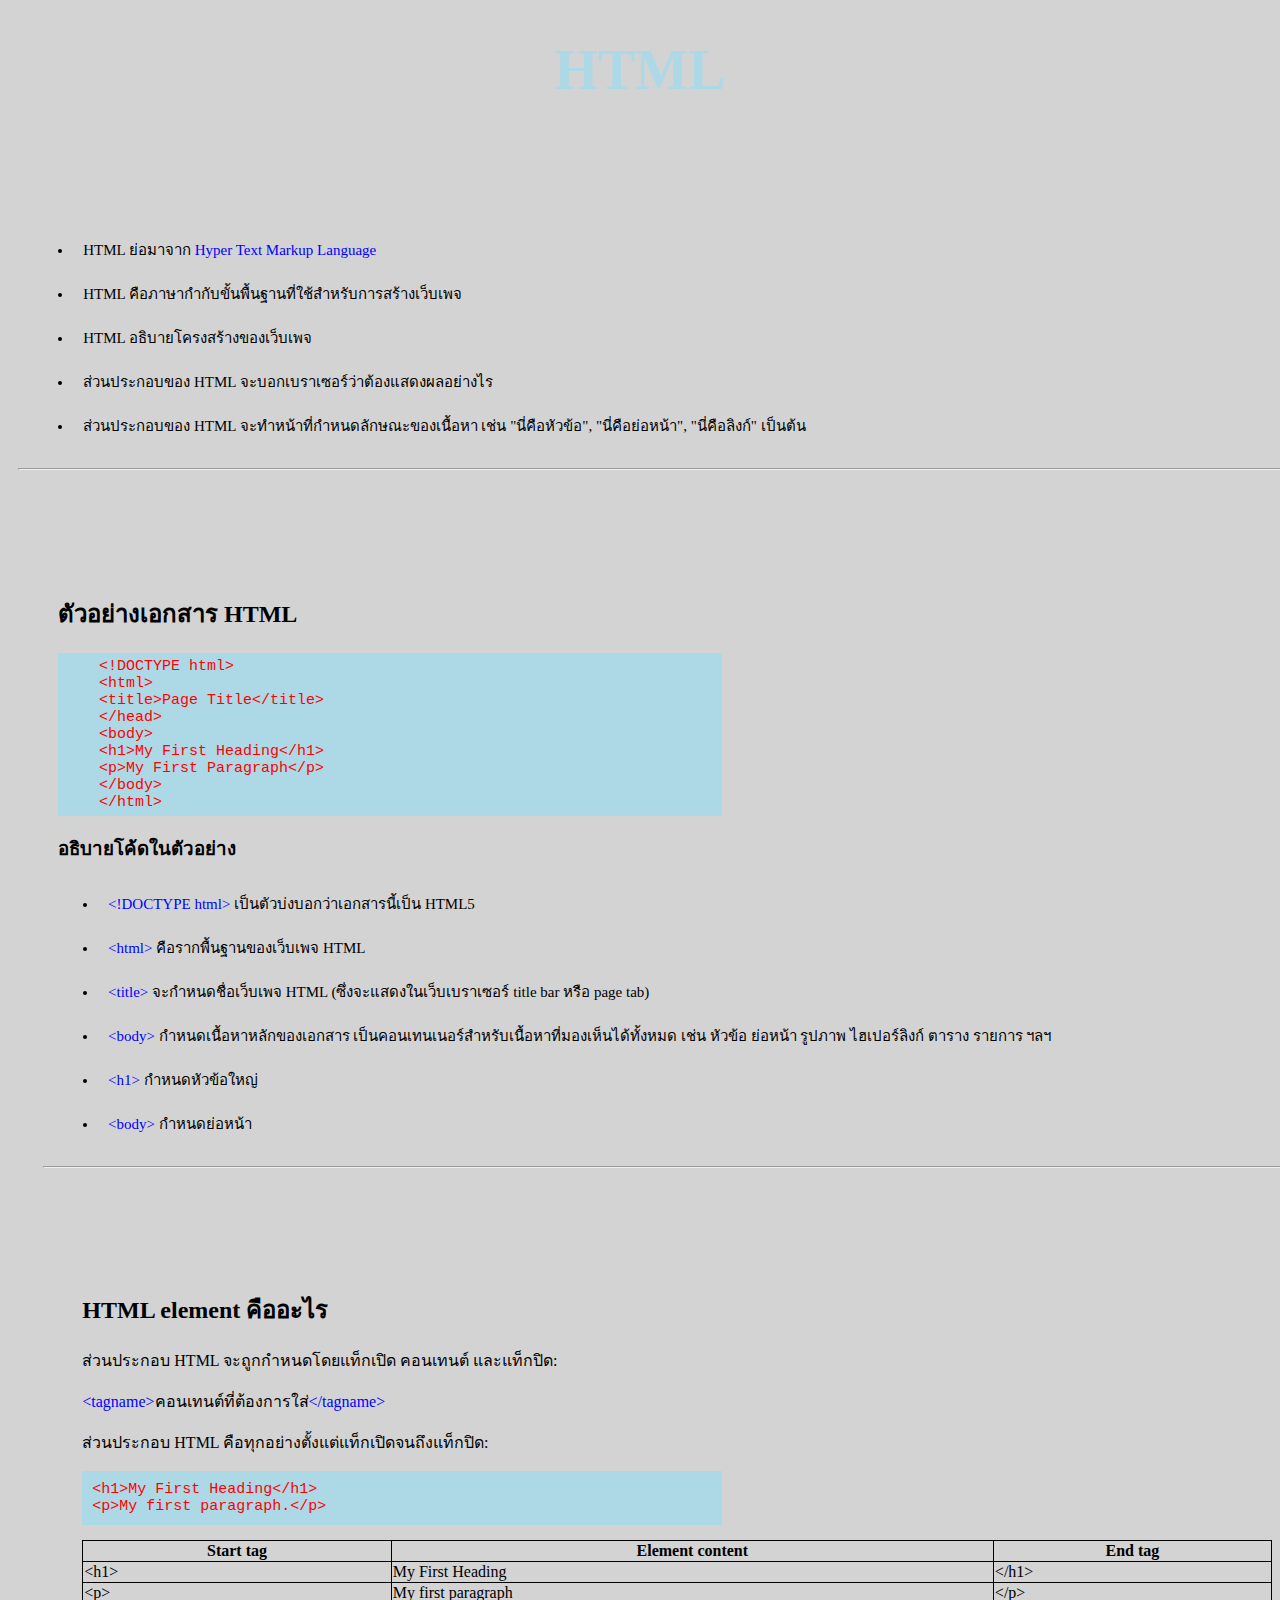
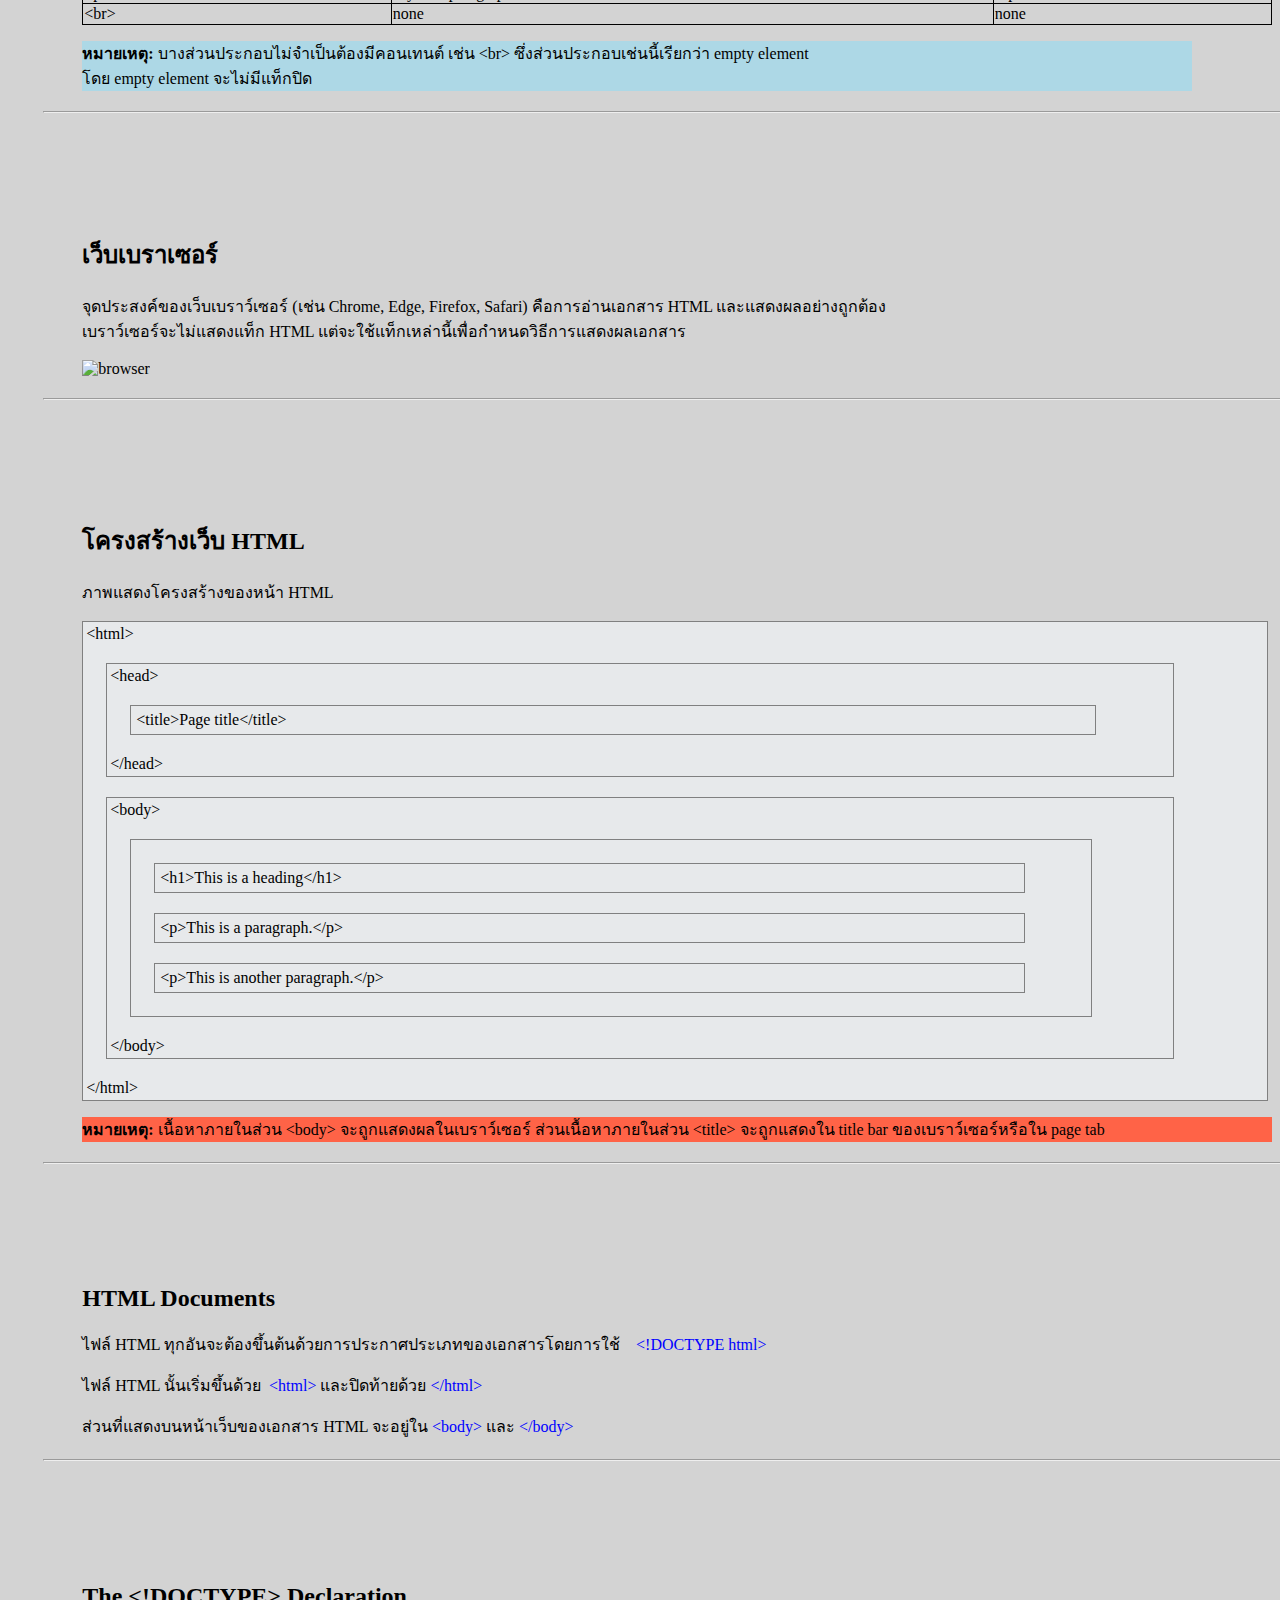
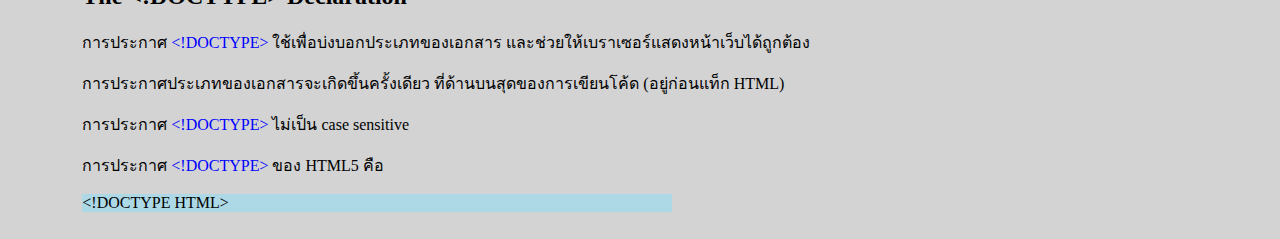
==== index.html @ 601ec225 "Update index.html" ====
<!DOCTYPE html>
<html lang="en">
    <header>
        <meta charset="utf-8">
        <meta name="viewport" content="width=device-width, initial-scale=1.0">
        <title>HTML w3school</title>
        <link rel="stylesheet" href="stylesheet.css">
    </header>
    <body>
        <h1>HTML</h1>
        <section>
        <ul>
            <li>HTML ย่อมาจาก <span class="code">Hyper Text Markup Language</span></li>
            <li>HTML คือภาษากำกับขั้นพื้นฐานที่ใช้สำหรับการสร้างเว็บเพจ</li>
            <li>HTML อธิบายโครงสร้างของเว็บเพจ</li>
            <li>ส่วนประกอบของ HTML จะบอกเบราเซอร์ว่าต้องแสดงผลอย่างไร</li>
            <li>ส่วนประกอบของ HTML จะทำหน้าที่กำหนดลักษณะของเนื้อหา เช่น "นี่คือหัวข้อ", "นี่คือย่อหน้า", "นี่คือลิงก์" เป็นต้น</li>
        </ul>
        </setion>
      <hr>
    <section>
        <h2>ตัวอย่างเอกสาร HTML</h2>
        <pre style="background-color: lightblue; padding: 5px; color: red; margin-right: 550px;">
    &lt;!DOCTYPE html&gt;
    &lt;html&gt;
    &lt;title&gt;Page Title&lt;/title&gt;
    &lt;/head&gt;
    &lt;body&gt;
    &lt;h1&gt;My First Heading&lt;/h1&gt;
    &lt;p&gt;My First Paragraph&lt;/p&gt;
    &lt;/body&gt;
    &lt;/html&gt;</pre>
        <strong><h3>อธิบายโค้ดในตัวอย่าง</h3></strong>
        <ul>
            <li><span class="code">&lt;!DOCTYPE html&gt;</span> เป็นตัวบ่งบอกว่าเอกสารนี้เป็น HTML5</li>
            <li><span class="code">&lt;html&gt;</span> คือรากพื้นฐานของเว็บเพจ HTML</li>
            <li><span class="code">&lt;title&gt;</span> จะกำหนดชื่อเว็บเพจ HTML (ซึ่งจะแสดงในเว็บเบราเซอร์ title bar หรือ page tab)</li>
            <li><span class="code">&lt;body&gt;</span> กำหนดเนื้อหาหลักของเอกสาร เป็นคอนเทนเนอร์สำหรับเนื้อหาที่มองเห็นได้ทั้งหมด เช่น หัวข้อ ย่อหน้า รูปภาพ ไฮเปอร์ลิงก์ ตาราง รายการ ฯลฯ</li>
            <li><span class="code">&lt;h1&gt;</span> กำหนดหัวข้อใหญ่</li>
            <li><span class="code">&lt;body&gt;</span> กำหนดย่อหน้า</li>
        </ul>
      <hr>
        <section>
        <h2>HTML element คืออะไร</h2>
        <p>ส่วนประกอบ HTML จะถูกกำหนดโดยแท็กเปิด คอนเทนต์ และแท็กปิด:</p>
        <p><span class="code">&lt;tagname&gt;</span>คอนเทนต์ที่ต้องการใส่<span class="code">&lt;/tagname&gt;</span></p>
          <p>ส่วนประกอบ HTML คือทุกอย่างตั้งแต่แท็กเปิดจนถึงแท็กปิด:</p>
          <pre style="background-color: lightblue; color: red; margin-right: 550px;">&lt;h1&gt;My First Heading&lt;/h1&gt;
&lt;p&gt;My first paragraph.&lt;/p&gt;</pre>
          <table style="width:100%">
            <tr>
              <th>Start tag</th>
              <th>Element content</th>
              <th>End tag</th>
            </tr>
            <tr>
              <td>&lt;h1&gt;</td>
              <td>My First Heading</td>
              <td>&lt;/h1&gt;</td>
            </tr>
            <tr>
              <td>&lt;p&gt;</td>
              <td>My first paragraph</td>
              <td>&lt;/p&gt;</td>
            </tr>
            <tr>
              <td>&lt;br&gt;</td>
              <td>none</td>
              <td>none</td>
            </tr>
          </table>
          <p style="background-color: lightblue; margin-right: 80px"><strong>หมายเหตุ:</strong>  บางส่วนประกอบไม่จำเป็นต้องมีคอนเทนต์ เช่น &lt;br&gt; ซึ่งส่วนประกอบเช่นนี้เรียกว่า empty element <br>โดย empty element จะไม่มีแท็กปิด</p>
        </section>
      <hr>
      <section>
        <h2>เว็บเบราเซอร์</h2>
        <p>จุดประสงค์ของเว็บเบราว์เซอร์ (เช่น Chrome, Edge, Firefox, Safari) คือการอ่านเอกสาร HTML และแสดงผลอย่างถูกต้อง<br>เบราว์เซอร์จะไม่แสดงแท็ก HTML แต่จะใช้แท็กเหล่านี้เพื่อกำหนดวิธีการแสดงผลเอกสาร</p>
        <img src="https://www.w3schools.com/html/img_chrome.png" alt="browser" style="width:300px;height:300px;">
      </section>
      <hr>
      <section>
        <h2>โครงสร้างเว็บ HTML</h2>
        <p>ภาพแสดงโครงสร้างของหน้า HTML</p>
        <div class="ws-grey" style="width:99%;border:1px solid grey;padding:3px;margin:0;">&lt;html&gt;
<div style="width:90%;border:1px solid grey;padding:3px;margin:20px">&lt;head&gt;
<div style="width:90%;border:1px solid grey;padding:5px;margin:20px">&lt;title&gt;Page title&lt;/title&gt;
</div>
&lt;/head&gt;
</div>
<div class="ws-grey" style="width:90%;border:1px solid grey;padding:3px;margin:20px;">&lt;body&gt;
<div class="w3-white" style="width:90%;border:1px solid grey;padding:3px;margin:20px;">
<div style="width:90%;border:1px solid grey;padding:5px;margin:20px">&lt;h1&gt;This is a heading&lt;/h1&gt;</div>
<div style="width:90%;border:1px solid grey;padding:5px;margin:20px">&lt;p&gt;This is a paragraph.&lt;/p&gt;</div>
<div style="width:90%;border:1px solid grey;padding:5px;margin:20px">&lt;p&gt;This is another paragraph.&lt;/p&gt;</div>
</div>
&lt;/body&gt;
</div>
&lt;/html&gt;
</div>
        <p style="background-color: tomato;"><strong>หมายเหตุ:</strong> เนื้อหาภายในส่วน &lt;body&gt; จะถูกแสดงผลในเบราว์เซอร์ ส่วนเนื้อหาภายในส่วน &lt;title&gt; จะถูกแสดงใน title bar ของเบราว์เซอร์หรือใน page tab</p>
      </section>
<hr>     
      <section>
        <h2>HTML Documents</h2>
        <p>ไฟล์ HTML ทุกอันจะต้องขึ้นต้นด้วยการประกาศประเภทของเอกสารโดยการใช้&emsp;<span class="code">&lt;!DOCTYPE html&gt;</span></p>
        <p>ไฟล์ HTML นั้นเริ่มขึ้นด้วย  <span class="code">&lt;html&gt;</span> และปิดท้ายด้วย <span class="code">&lt;/html&gt;</span></p>
        <p>ส่วนที่แสดงบนหน้าเว็บของเอกสาร HTML จะอยู่ใน <span class="code">&lt;body&gt;</span> และ <span class="code">&lt;/body&gt;</span></p>
      </section>
      <hr>
      <section>
        <h2>The &lt;!DOCTYPE&gt; Declaration</h2>
        <p>การประกาศ <span class="code">&lt;!DOCTYPE&gt;</span> ใช้เพื่อบ่งบอกประเภทของเอกสาร และช่วยให้เบราเซอร์แสดงหน้าเว็บได้ถูกต้อง</p>
        <p>การประกาศประเภทของเอกสารจะเกิดขึ้นครั้งเดียว ที่ด้านบนสุดของการเขียนโค้ด (อยู่ก่อนแท็ก HTML)</p>
        <p>การประกาศ <span class="code">&lt;!DOCTYPE&gt;</span>  ไม่เป็น case sensitive
        <p>การประกาศ <span class="code">&lt;!DOCTYPE&gt;</span> ของ HTML5 คือ</p>
        <p style="background-color: lightblue; margin-right: 600px;">&lt;!DOCTYPE HTML&gt;</p>
        
        
      </section>
    </body>
</html>
---- stylesheet.css ----
h1 {
    text-align: center;
    color: lightblue;
    font-size: 56px;
}

body {
    background-color: lightgrey;
}

section {
    margin-top: 10%;
  margin-left: 2%;
}
li, pre {
    font-size: 15px;
    padding: 10px;
}
table, th, td {
  border: 1px solid black;
  border-collapse: collapse;
}
.ws-grey {
  background-color: #E7E9EB !important;
  color: black !important;
}
hr {
  margin: 20px -15px;
}
.code {
  color: blue;
}
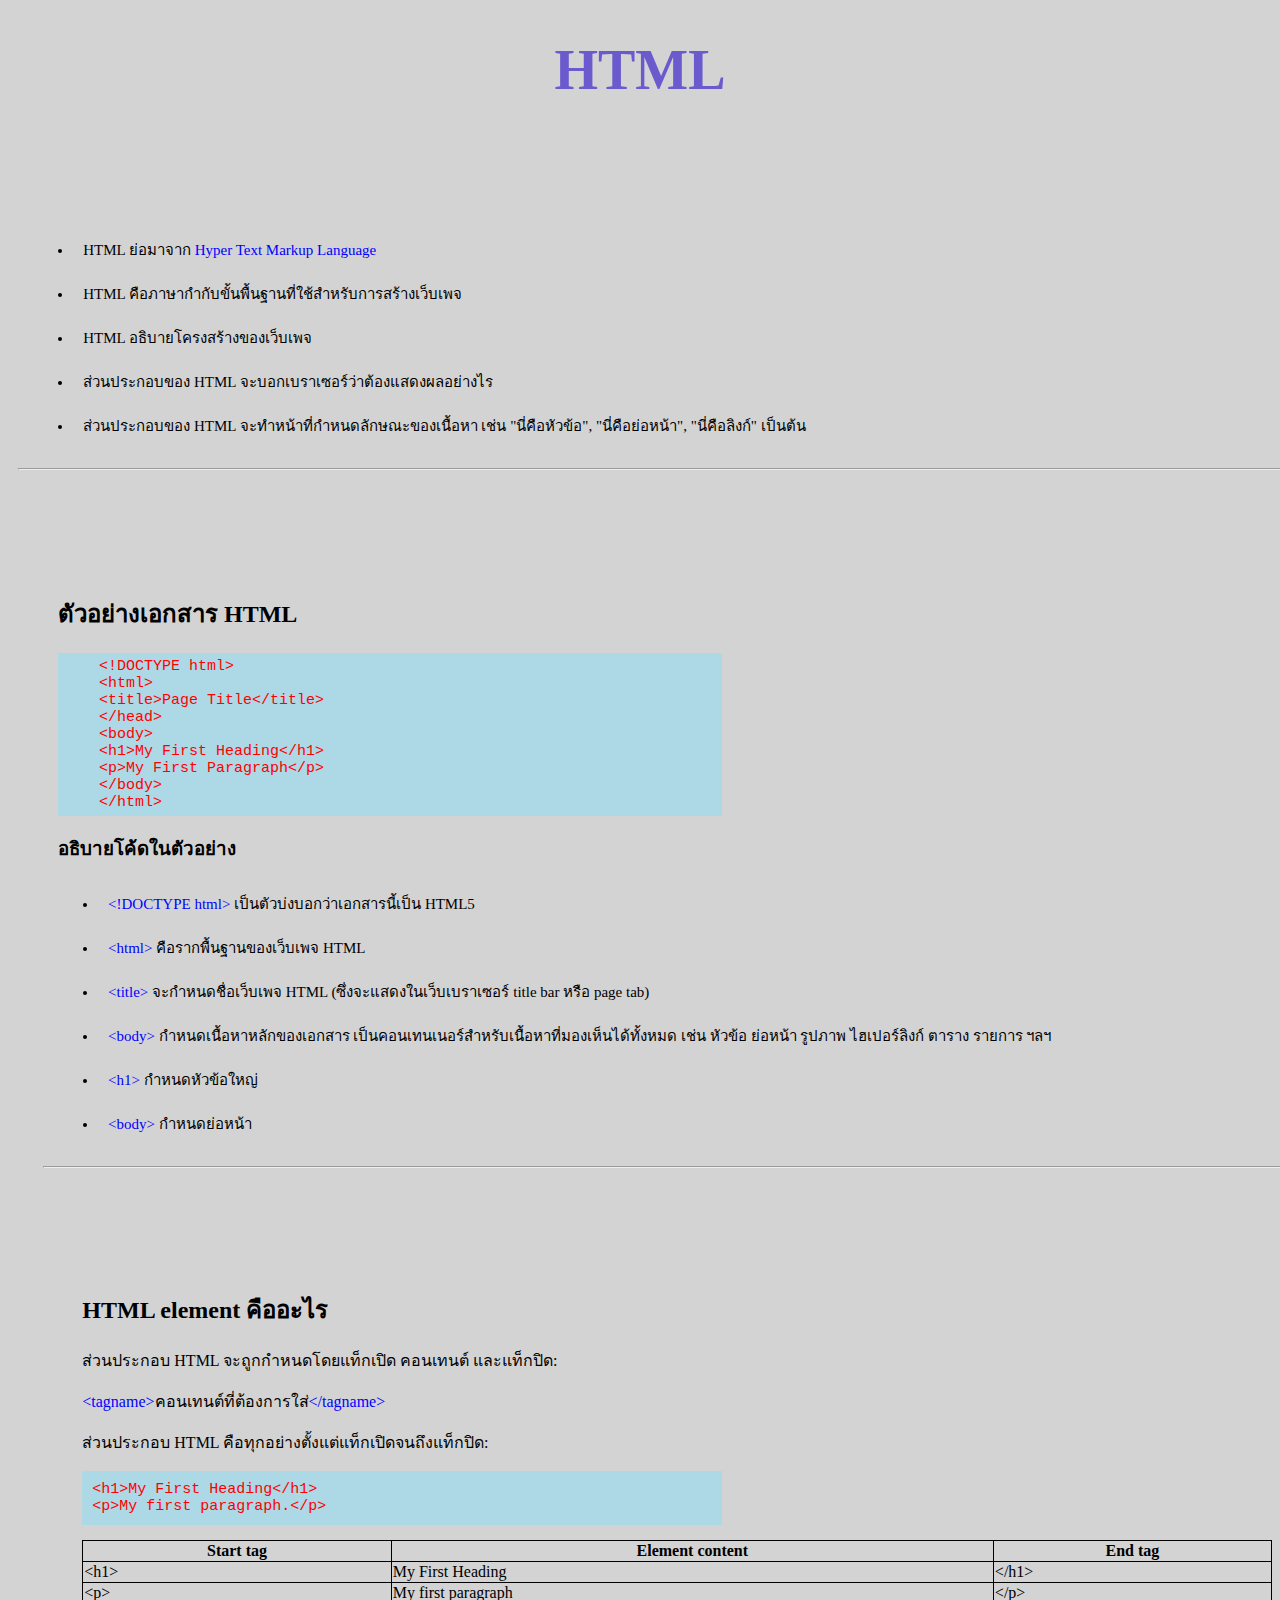
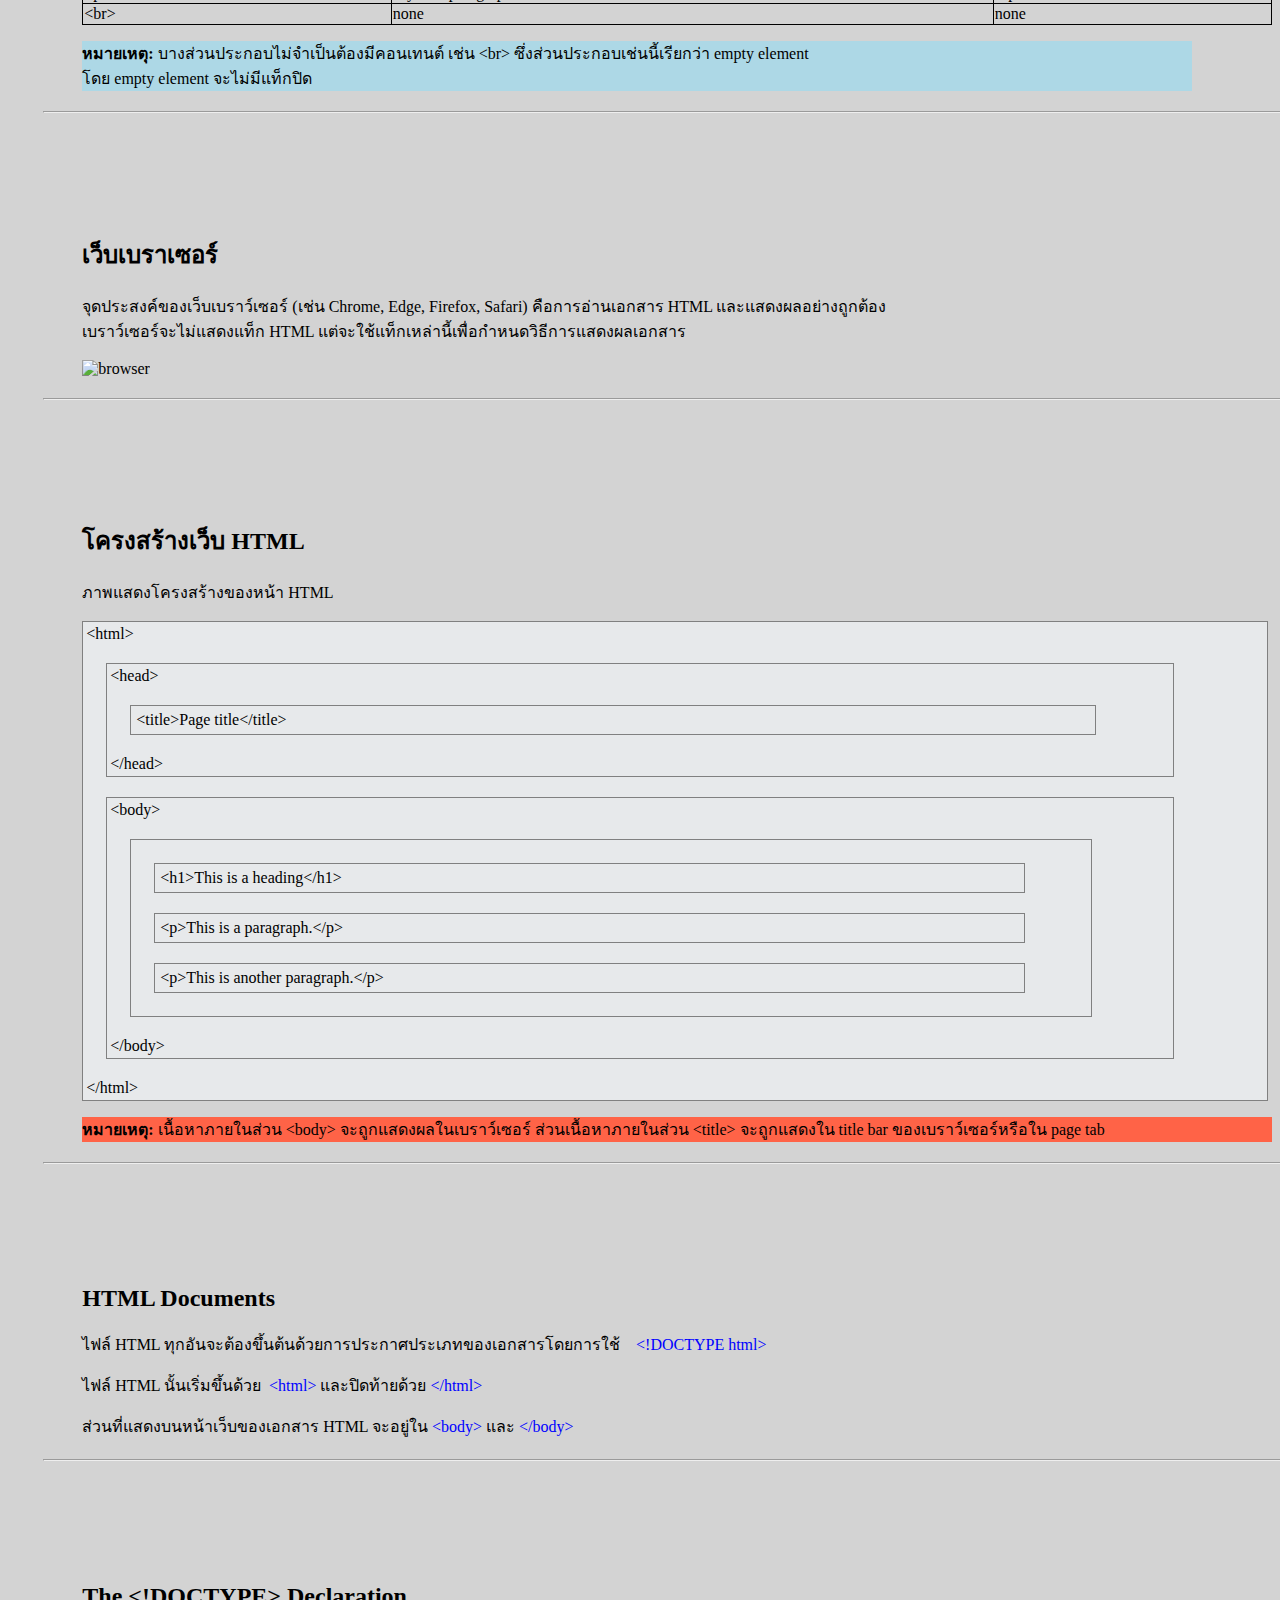
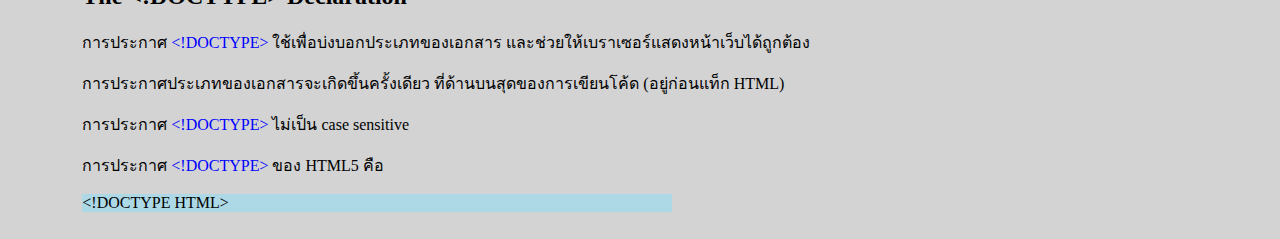
==== commit e0826a16: "Update index.html" ====
--- a/index.html
+++ b/index.html
@@ -4,7 +4,7 @@
         <meta charset="utf-8">
         <meta name="viewport" content="width=device-width, initial-scale=1.0">
         <title>HTML w3school</title>
-        <link rel="stylesheet" href="stylesheet.css">
+        <link type="text/css" rel="stylesheet" href="stylesheet.css">
     </header>
     <body>
         <h1>HTML</h1>
--- a/stylesheet.css
+++ b/stylesheet.css
@@ -1,6 +1,6 @@
 h1 {
     text-align: center;
-    color: lightblue;
+    color: slateblue;
     font-size: 56px;
 }
 
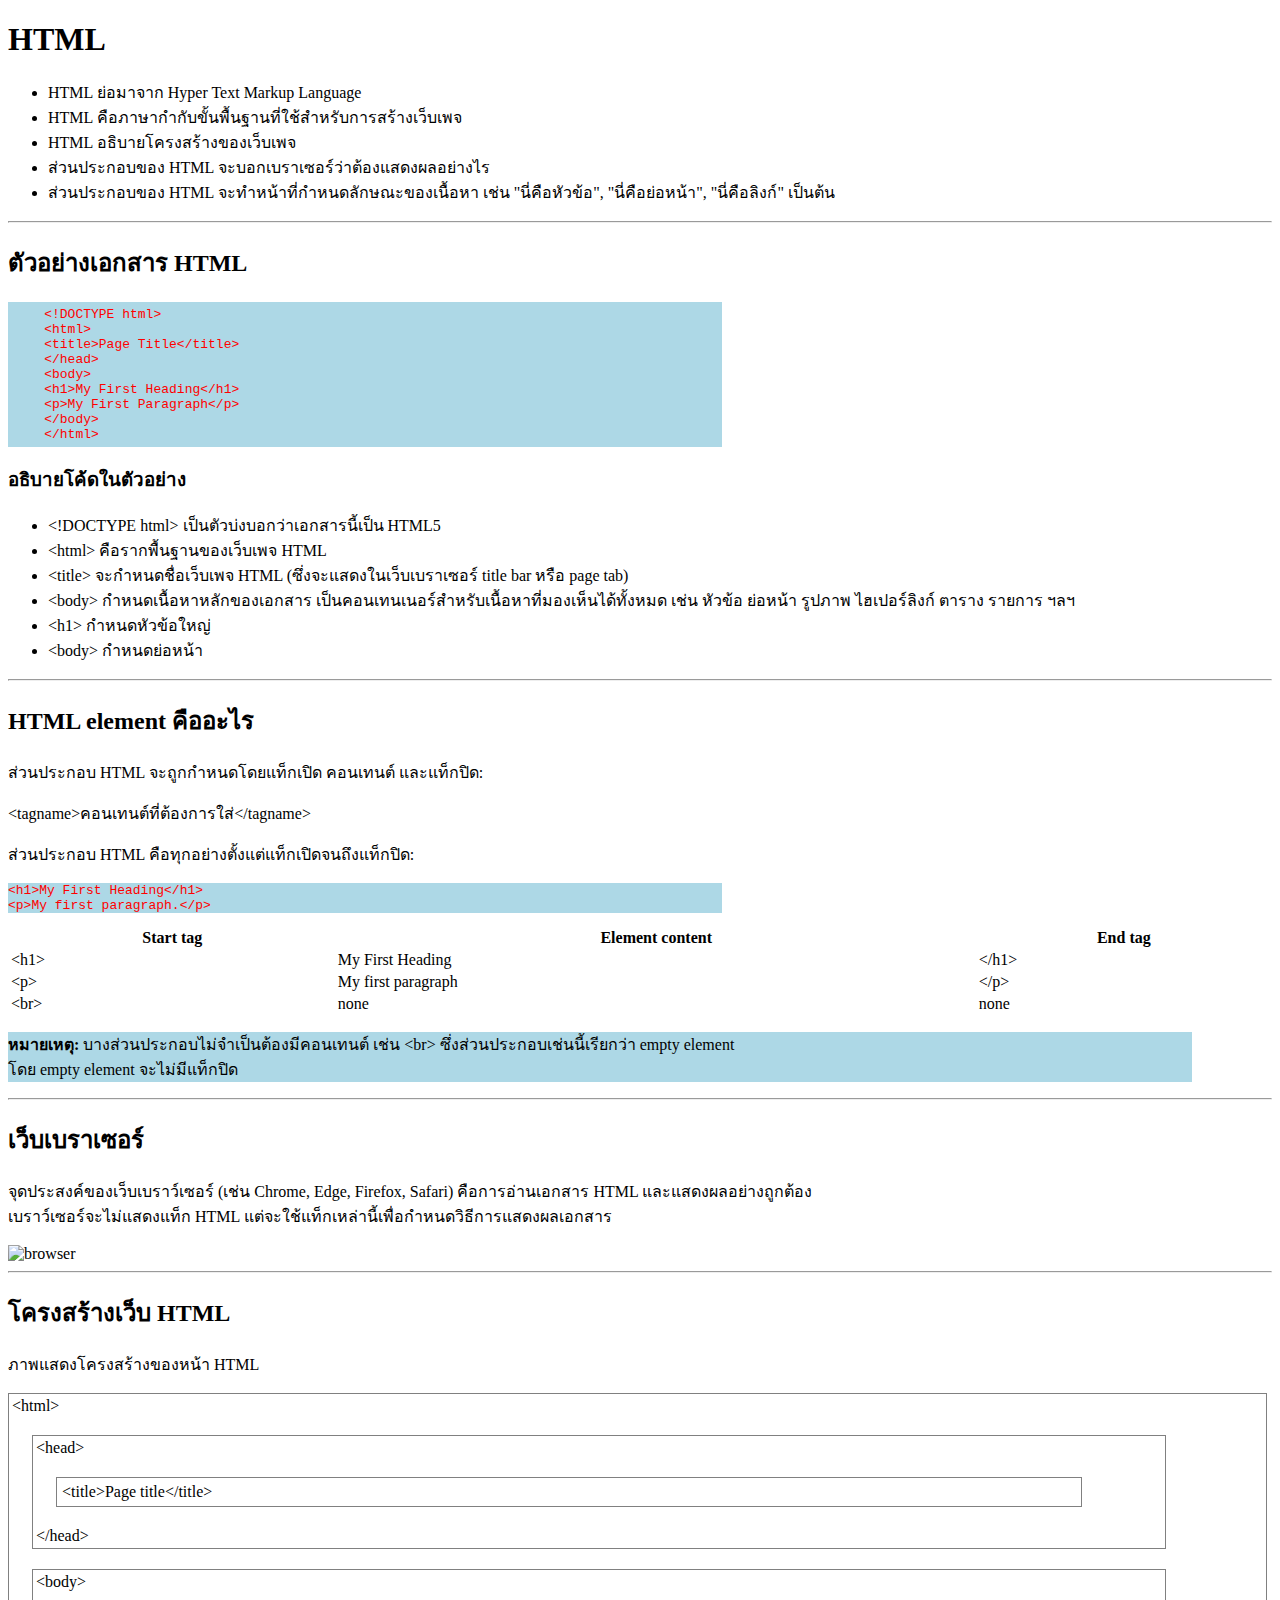
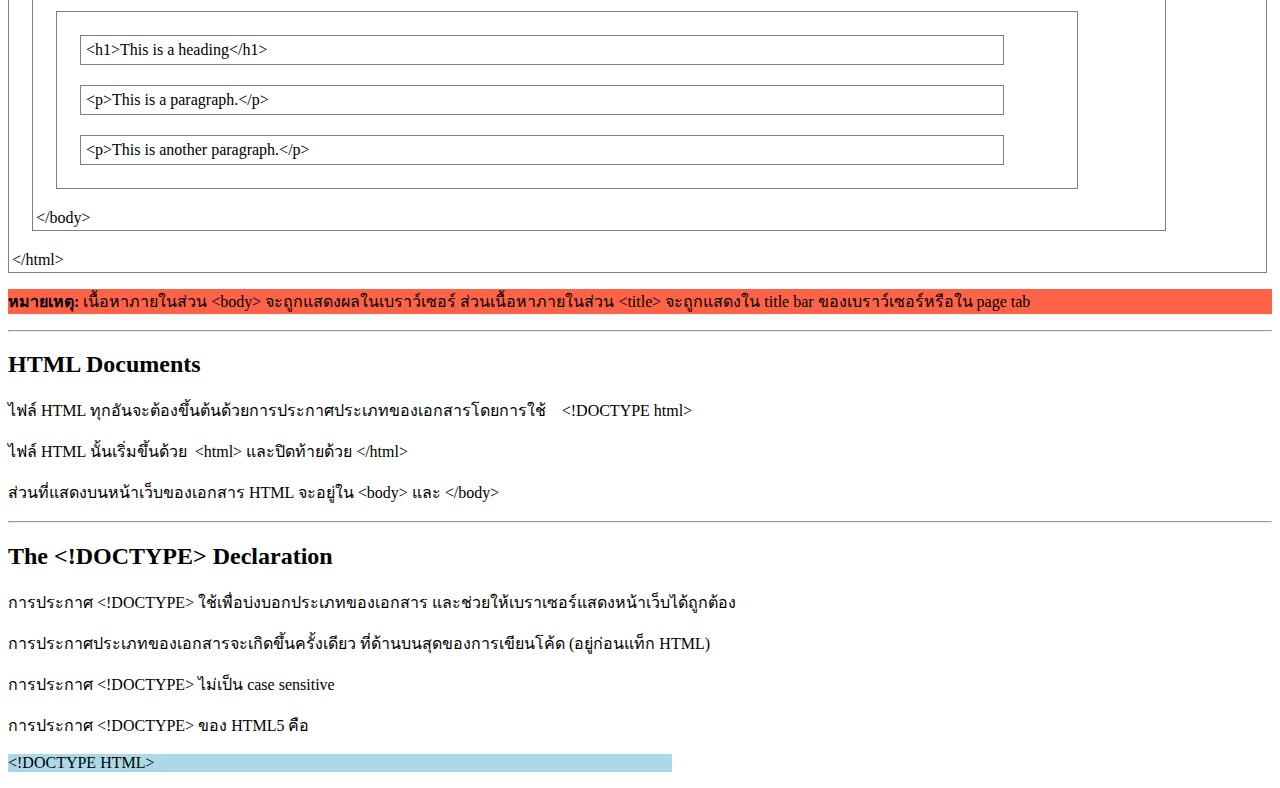
==== commit 9e15c926: "Update index.html" ====
--- a/index.html
+++ b/index.html
@@ -4,7 +4,7 @@
         <meta charset="utf-8">
         <meta name="viewport" content="width=device-width, initial-scale=1.0">
         <title>HTML w3school</title>
-        <link type="text/css" rel="stylesheet" href="stylesheet.css">
+        <link rel="stylesheet" href="./style.css">
     </header>
     <body>
         <h1>HTML</h1>
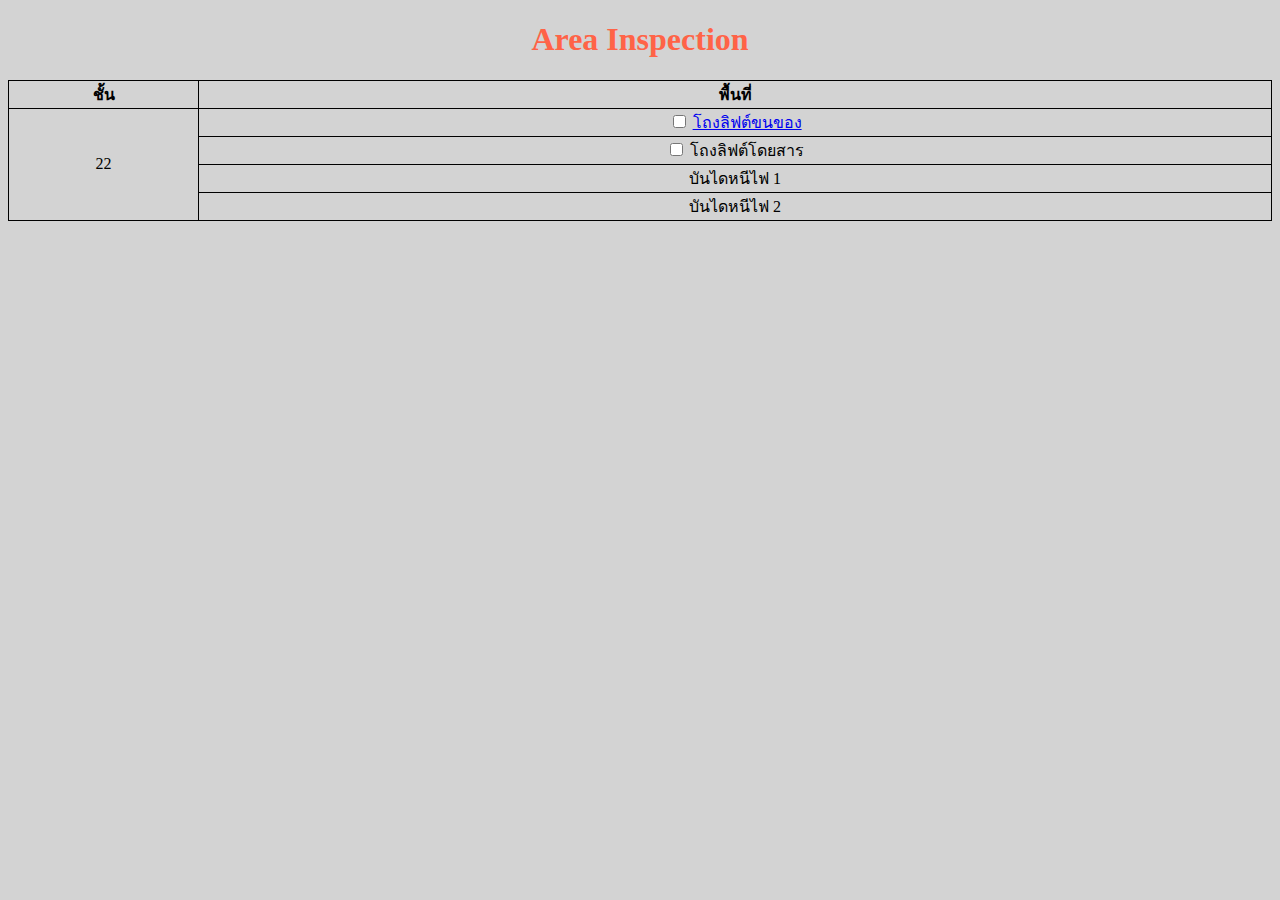
==== commit 3a44a773: "Rename area inspection.html to index.html" ====
--- a/index.html
+++ b/index.html
@@ -1,121 +1,37 @@
 <!DOCTYPE html>
 <html lang="en">
-    <header>
-        <meta charset="utf-8">
-        <meta name="viewport" content="width=device-width, initial-scale=1.0">
-        <title>HTML w3school</title>
-        <link rel="stylesheet" href="./style.css">
-    </header>
-    <body>
-        <h1>HTML</h1>
-        <section>
-        <ul>
-            <li>HTML ย่อมาจาก <span class="code">Hyper Text Markup Language</span></li>
-            <li>HTML คือภาษากำกับขั้นพื้นฐานที่ใช้สำหรับการสร้างเว็บเพจ</li>
-            <li>HTML อธิบายโครงสร้างของเว็บเพจ</li>
-            <li>ส่วนประกอบของ HTML จะบอกเบราเซอร์ว่าต้องแสดงผลอย่างไร</li>
-            <li>ส่วนประกอบของ HTML จะทำหน้าที่กำหนดลักษณะของเนื้อหา เช่น "นี่คือหัวข้อ", "นี่คือย่อหน้า", "นี่คือลิงก์" เป็นต้น</li>
-        </ul>
-        </setion>
-      <hr>
-    <section>
-        <h2>ตัวอย่างเอกสาร HTML</h2>
-        <pre style="background-color: lightblue; padding: 5px; color: red; margin-right: 550px;">
-    &lt;!DOCTYPE html&gt;
-    &lt;html&gt;
-    &lt;title&gt;Page Title&lt;/title&gt;
-    &lt;/head&gt;
-    &lt;body&gt;
-    &lt;h1&gt;My First Heading&lt;/h1&gt;
-    &lt;p&gt;My First Paragraph&lt;/p&gt;
-    &lt;/body&gt;
-    &lt;/html&gt;</pre>
-        <strong><h3>อธิบายโค้ดในตัวอย่าง</h3></strong>
-        <ul>
-            <li><span class="code">&lt;!DOCTYPE html&gt;</span> เป็นตัวบ่งบอกว่าเอกสารนี้เป็น HTML5</li>
-            <li><span class="code">&lt;html&gt;</span> คือรากพื้นฐานของเว็บเพจ HTML</li>
-            <li><span class="code">&lt;title&gt;</span> จะกำหนดชื่อเว็บเพจ HTML (ซึ่งจะแสดงในเว็บเบราเซอร์ title bar หรือ page tab)</li>
-            <li><span class="code">&lt;body&gt;</span> กำหนดเนื้อหาหลักของเอกสาร เป็นคอนเทนเนอร์สำหรับเนื้อหาที่มองเห็นได้ทั้งหมด เช่น หัวข้อ ย่อหน้า รูปภาพ ไฮเปอร์ลิงก์ ตาราง รายการ ฯลฯ</li>
-            <li><span class="code">&lt;h1&gt;</span> กำหนดหัวข้อใหญ่</li>
-            <li><span class="code">&lt;body&gt;</span> กำหนดย่อหน้า</li>
-        </ul>
-      <hr>
-        <section>
-        <h2>HTML element คืออะไร</h2>
-        <p>ส่วนประกอบ HTML จะถูกกำหนดโดยแท็กเปิด คอนเทนต์ และแท็กปิด:</p>
-        <p><span class="code">&lt;tagname&gt;</span>คอนเทนต์ที่ต้องการใส่<span class="code">&lt;/tagname&gt;</span></p>
-          <p>ส่วนประกอบ HTML คือทุกอย่างตั้งแต่แท็กเปิดจนถึงแท็กปิด:</p>
-          <pre style="background-color: lightblue; color: red; margin-right: 550px;">&lt;h1&gt;My First Heading&lt;/h1&gt;
-&lt;p&gt;My first paragraph.&lt;/p&gt;</pre>
-          <table style="width:100%">
-            <tr>
-              <th>Start tag</th>
-              <th>Element content</th>
-              <th>End tag</th>
-            </tr>
-            <tr>
-              <td>&lt;h1&gt;</td>
-              <td>My First Heading</td>
-              <td>&lt;/h1&gt;</td>
-            </tr>
-            <tr>
-              <td>&lt;p&gt;</td>
-              <td>My first paragraph</td>
-              <td>&lt;/p&gt;</td>
-            </tr>
-            <tr>
-              <td>&lt;br&gt;</td>
-              <td>none</td>
-              <td>none</td>
-            </tr>
-          </table>
-          <p style="background-color: lightblue; margin-right: 80px"><strong>หมายเหตุ:</strong>  บางส่วนประกอบไม่จำเป็นต้องมีคอนเทนต์ เช่น &lt;br&gt; ซึ่งส่วนประกอบเช่นนี้เรียกว่า empty element <br>โดย empty element จะไม่มีแท็กปิด</p>
-        </section>
-      <hr>
-      <section>
-        <h2>เว็บเบราเซอร์</h2>
-        <p>จุดประสงค์ของเว็บเบราว์เซอร์ (เช่น Chrome, Edge, Firefox, Safari) คือการอ่านเอกสาร HTML และแสดงผลอย่างถูกต้อง<br>เบราว์เซอร์จะไม่แสดงแท็ก HTML แต่จะใช้แท็กเหล่านี้เพื่อกำหนดวิธีการแสดงผลเอกสาร</p>
-        <img src="https://www.w3schools.com/html/img_chrome.png" alt="browser" style="width:300px;height:300px;">
-      </section>
-      <hr>
-      <section>
-        <h2>โครงสร้างเว็บ HTML</h2>
-        <p>ภาพแสดงโครงสร้างของหน้า HTML</p>
-        <div class="ws-grey" style="width:99%;border:1px solid grey;padding:3px;margin:0;">&lt;html&gt;
-<div style="width:90%;border:1px solid grey;padding:3px;margin:20px">&lt;head&gt;
-<div style="width:90%;border:1px solid grey;padding:5px;margin:20px">&lt;title&gt;Page title&lt;/title&gt;
-</div>
-&lt;/head&gt;
-</div>
-<div class="ws-grey" style="width:90%;border:1px solid grey;padding:3px;margin:20px;">&lt;body&gt;
-<div class="w3-white" style="width:90%;border:1px solid grey;padding:3px;margin:20px;">
-<div style="width:90%;border:1px solid grey;padding:5px;margin:20px">&lt;h1&gt;This is a heading&lt;/h1&gt;</div>
-<div style="width:90%;border:1px solid grey;padding:5px;margin:20px">&lt;p&gt;This is a paragraph.&lt;/p&gt;</div>
-<div style="width:90%;border:1px solid grey;padding:5px;margin:20px">&lt;p&gt;This is another paragraph.&lt;/p&gt;</div>
-</div>
-&lt;/body&gt;
-</div>
-&lt;/html&gt;
-</div>
-        <p style="background-color: tomato;"><strong>หมายเหตุ:</strong> เนื้อหาภายในส่วน &lt;body&gt; จะถูกแสดงผลในเบราว์เซอร์ ส่วนเนื้อหาภายในส่วน &lt;title&gt; จะถูกแสดงใน title bar ของเบราว์เซอร์หรือใน page tab</p>
-      </section>
-<hr>     
-      <section>
-        <h2>HTML Documents</h2>
-        <p>ไฟล์ HTML ทุกอันจะต้องขึ้นต้นด้วยการประกาศประเภทของเอกสารโดยการใช้&emsp;<span class="code">&lt;!DOCTYPE html&gt;</span></p>
-        <p>ไฟล์ HTML นั้นเริ่มขึ้นด้วย  <span class="code">&lt;html&gt;</span> และปิดท้ายด้วย <span class="code">&lt;/html&gt;</span></p>
-        <p>ส่วนที่แสดงบนหน้าเว็บของเอกสาร HTML จะอยู่ใน <span class="code">&lt;body&gt;</span> และ <span class="code">&lt;/body&gt;</span></p>
-      </section>
-      <hr>
-      <section>
-        <h2>The &lt;!DOCTYPE&gt; Declaration</h2>
-        <p>การประกาศ <span class="code">&lt;!DOCTYPE&gt;</span> ใช้เพื่อบ่งบอกประเภทของเอกสาร และช่วยให้เบราเซอร์แสดงหน้าเว็บได้ถูกต้อง</p>
-        <p>การประกาศประเภทของเอกสารจะเกิดขึ้นครั้งเดียว ที่ด้านบนสุดของการเขียนโค้ด (อยู่ก่อนแท็ก HTML)</p>
-        <p>การประกาศ <span class="code">&lt;!DOCTYPE&gt;</span>  ไม่เป็น case sensitive
-        <p>การประกาศ <span class="code">&lt;!DOCTYPE&gt;</span> ของ HTML5 คือ</p>
-        <p style="background-color: lightblue; margin-right: 600px;">&lt;!DOCTYPE HTML&gt;</p>
-        
-        
-      </section>
-    </body>
+<head>
+    <meta charset="UTF-8">
+    <meta name="viewport" content="width=device-width, initial-scale=1.0">
+    <title>Area Inspection</title>
+    <link rel="stylesheet" href="./stylesheet.css">
+</head>
+<body>
+    <h1>Area Inspection</h1>
+    <table style="width:100%">
+        <tr>
+        <th>ชั้น</th>
+        <th>พื้นที่</th>
+        </tr>
+        <tr>
+        <td rowspan="4">22</td>
+         <td> 
+            <input type="checkbox" name="fl.22" value="area">
+            <label for="fl.22"><a href="./image/22 loading.jpg" target="_blank" width="150">โถงลิฟต์ขนของ</a></label>
+        </td>   
+        </tr>
+        <tr>
+            <td>
+            <input type="checkbox" name="fl.22" value="area">
+            <label for="fl.22">โถงลิฟต์โดยสาร</label>
+            </td>
+        </tr>
+        <tr>
+            <td>บันไดหนีไฟ 1</td>
+        </tr>
+        <tr>
+            <td>บันไดหนีไฟ 2</td>
+        </tr>
+    </table>
+</body>
 </html>
--- a/stylesheet.css
+++ b/stylesheet.css
@@ -0,0 +1,21 @@
+h1 {
+    color: tomato;
+    text-align: center;
+}
+
+table, th, td {
+    border: 1px solid black;
+    border-collapse: collapse;
+  }
+
+td {
+    text-align: center;
+}
+
+table {
+    align-content: center;
+}
+
+body {
+    background-color: lightgray;
+}
